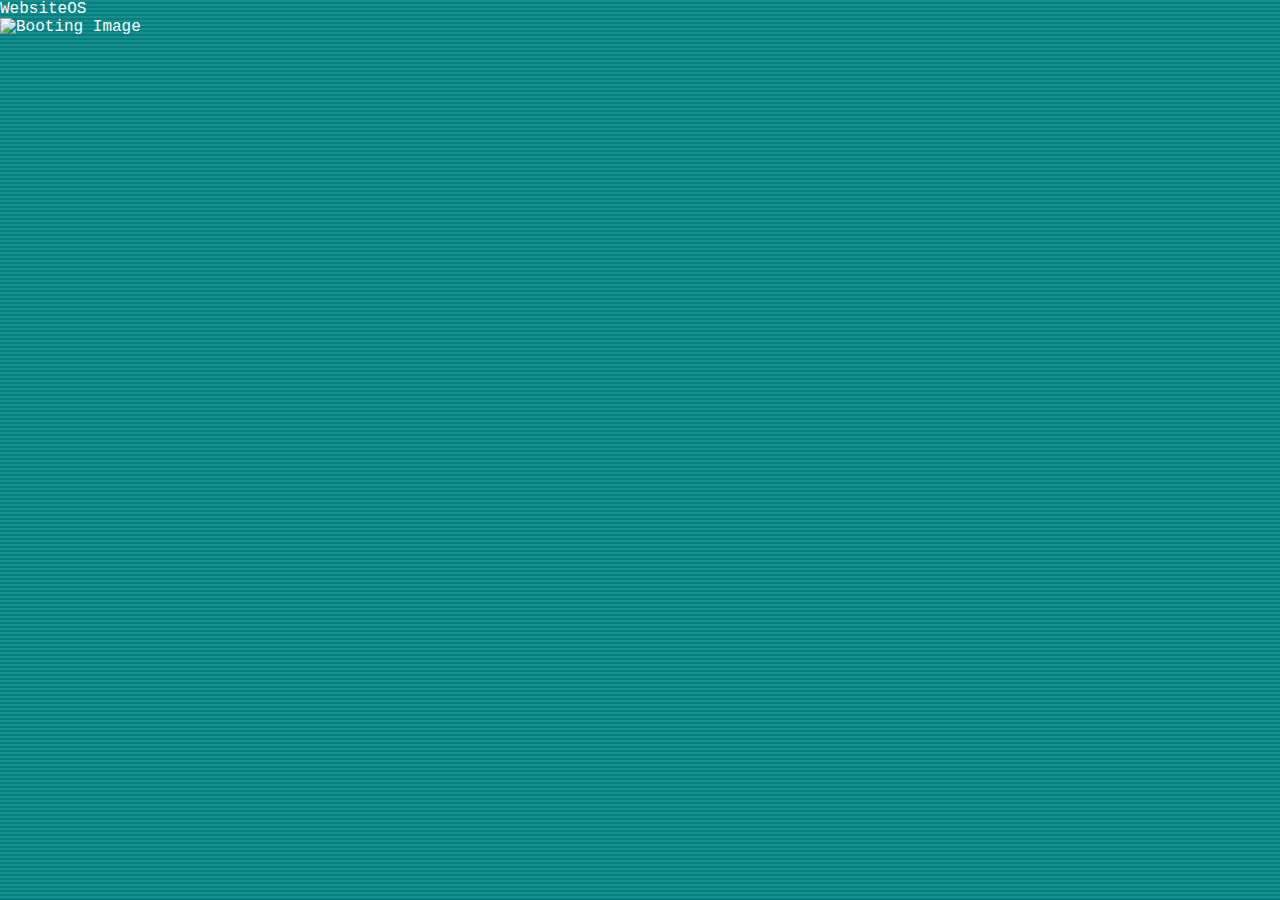
==== index.html @ 980d2c0c "yipyipo" ====
<!DOCTYPE html>
<html lang="en">
<head>
    <meta charset="UTF-8">
    <meta name="viewport" content="width=device-width, initial-scale=1">
    <title>WebsiteOS</title>
    <link rel="stylesheet" href="https://cdn.jsdelivr.net/npm/@picocss/pico@1/css/pico.min.css">
    <style>
        /* General styles */
        * {
            margin: 0;
            padding: 0;
            box-sizing: border-box;
        }

        body {
            font-family: 'Courier New', Courier, monospace;
            background: #008080; /* Windows 98 default blue background */
            color: white;
            overflow: hidden;
        }

        /* Desktop styles */
        #homescreen {
            display: none;
            position: relative;
            width: 100vw;
            height: 100vh;
            background-color: #008080;
        }

        #desktopIcons {
            position: absolute;
            top: 20px;
            left: 20px;
        }

        .desktopIcon {
            display: flex;
            flex-direction: column;
            align-items: center;
            text-align: center;
            margin-bottom: 15px;
            color: white;
            cursor: pointer;
        }

        .desktopIcon img {
            width: 48px;
            height: 48px;
            margin-bottom: 5px;
        }

        #taskbar {
            position: absolute;
            bottom: 0;
            width: 100%;
            height: 40px;
            background: #c0c0c0;
            display: flex;
            align-items: center;
            justify-content: space-between;
            border-top: 2px solid #808080;
        }

        #startMenuButton {
            background: #c0c0c0;
            border: 1px solid #808080;
            border-radius: 3px;
            padding: 5px 10px;
            display: flex;
            align-items: center;
            cursor: pointer;
            margin-left: 5px;
        }

        #startMenuButton img {
            margin-right: 5px;
        }

        #taskbarClock {
            margin-right: 15px;
            font-size: 14px;
        }

        /* File Explorer Window */
        .fileExplorer {
            display: none;
            position: absolute;
            width: 400px;
            height: 300px;
            top: 20%;
            left: 30%;
            background: white;
            color: black;
            border: 2px solid #808080;
            box-shadow: 5px 5px #404040;
            z-index: 10;
        }

        .fileExplorerHeader {
            background: #c0c0c0;
            padding: 5px;
            font-weight: bold;
            display: flex;
            justify-content: space-between;
            align-items: center;
        }

        .closeButton {
            cursor: pointer;
            padding: 0 5px;
            background: red;
            color: white;
            font-weight: bold;
            border: none;
        }

        .fileExplorerContent {
            padding: 10px;
            font-size: 14px;
        }

        .crt {
            position: absolute;
            top: 0;
            left: 0;
            width: 100%;
            height: 100%;
            background: repeating-linear-gradient(
                to bottom,
                rgba(255, 255, 255, 0.1) 0%,
                rgba(255, 255, 255, 0.1) 2px,
                transparent 2px,
                transparent 4px
            );
            pointer-events: none;
            z-index: 9999;
            animation: crt-lines 0.3s infinite linear;
        }

        @keyframes crt-lines {
            0% { background-position-y: 0; }
            100% { background-position-y: 10px; }
        }
    </style>
</head>
<body>
    <!-- Terminal boot screen -->
    <div id="terminal">
        <div id="websiteOSLogo">WebsiteOS</div>
    </div>

    <!-- Boot screen -->
    <div id="bootScreen">
        <img src="win98.jpg" alt="Booting Image">
        <div id="imageLoader"></div>
        <div class="crt"></div>
    </div>

    <!-- Desktop screen -->
    <div id="homescreen">
        <div class="crt"></div>
        <div id="desktopIcons">
            <div class="desktopIcon" onclick="openFolder('myLifeFolder')">
                <img src="https://via.placeholder.com/48x48" alt="My Life">
                <span>My Life</span>
            </div>
            <div class="desktopIcon" onclick="openFolder('githubProjectsFolder')">
                <img src="https://via.placeholder.com/48x48" alt="GitHub Projects">
                <span>GitHub Projects</span>
            </div>
            <div class="desktopIcon" onclick="openFolder('youtubeChannelFolder')">
                <img src="https://via.placeholder.com/48x48" alt="YouTube Channel">
                <span>YouTube Channel</span>
            </div>
        </div>
        <div id="taskbar">
            <div id="startMenuButton">
                <img src="https://via.placeholder.com/16x16" alt="Start">
                <span>Start</span>
            </div>
            <div id="taskbarClock">12:37 PM</div>
        </div>
    </div>

    <!-- File Explorer Windows -->
    <div id="myLifeFolder" class="fileExplorer">
        <div class="fileExplorerHeader">
            My Life
            <button class="closeButton" onclick="closeFolder('myLifeFolder')">X</button>
        </div>
        <div class="fileExplorerContent">
            <p>This folder contains details about my life, including hobbies, interests, and more.</p>
        </div>
    </div>

    <div id="githubProjectsFolder" class="fileExplorer">
        <div class="fileExplorerHeader">
            GitHub Projects
            <button class="closeButton" onclick="closeFolder('githubProjectsFolder')">X</button>
        </div>
        <div class="fileExplorerContent">
            <p>This folder contains links to my GitHub repositories.</p>
        </div>
    </div>

    <div id="youtubeChannelFolder" class="fileExplorer">
        <div class="fileExplorerHeader">
            YouTube Channel
            <button class="closeButton" onclick="closeFolder('youtubeChannelFolder')">X</button>
        </div>
        <div class="fileExplorerContent">
            <p>This folder contains links to my YouTube channel and videos.</p>
        </div>
    </div>

    <script>
        const terminal = document.getElementById('terminal');
        const bootScreen = document.getElementById('bootScreen');
        const homescreen = document.getElementById('homescreen');

        async function bootSequence() {
            terminal.style.display = 'block';
            setTimeout(() => {
                terminal.style.display = 'none';
                bootScreen.style.display = 'block';
                setTimeout(() => {
                    bootScreen.style.display = 'none';
                    homescreen.style.display = 'block';
                }, 3000);
            }, 3000);
        }

        function openFolder(folderId) {
            document.getElementById(folderId).style.display = 'block';
        }

        function closeFolder(folderId) {
            document.getElementById(folderId).style.display = 'none';
        }

        bootSequence();
    </script>
</body>
</html>
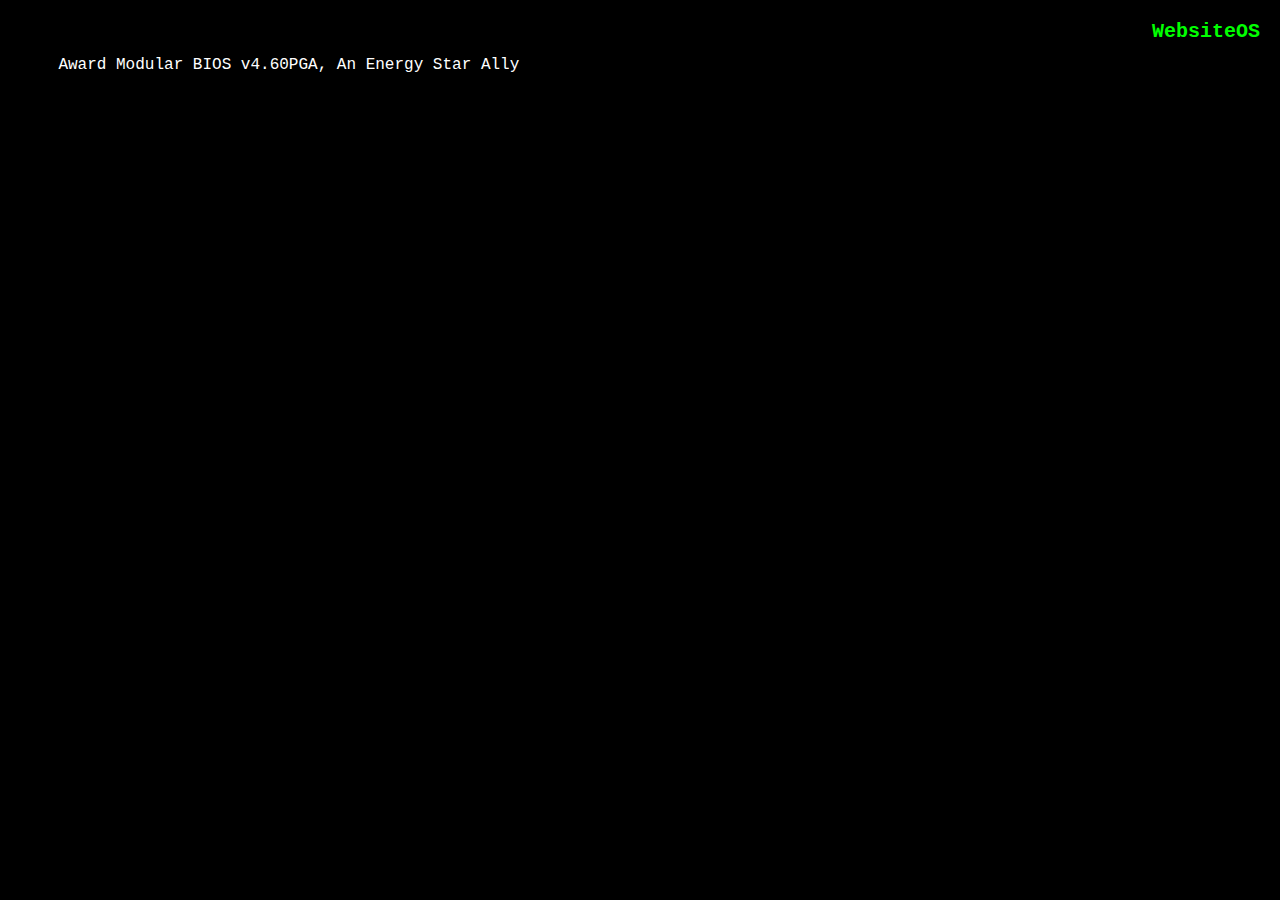
==== commit 3740ea56: "fiuqfgehiuqaghiuqigfe" ====
--- a/index.html
+++ b/index.html
@@ -14,10 +14,59 @@
         }
 
         body {
+            margin: 0;
+            padding: 0;
             font-family: 'Courier New', Courier, monospace;
-            background: #008080; /* Windows 98 default blue background */
+            background: black;
             color: white;
             overflow: hidden;
+        }
+
+        /* Terminal boot screen styles */
+        #terminal {
+            height: 100vh;
+            padding: 20px;
+            white-space: pre-wrap;
+        }
+
+        #bootScreen {
+            display: none;
+            position: relative;
+            width: 100vw;
+            height: 100vh;
+            background: black;
+        }
+
+        #bootScreen img {
+            position: absolute;
+            width: 100%;
+            height: 100%;
+            object-fit: cover;
+        }
+
+        #imageLoader {
+            position: absolute;
+            top: 0;
+            left: 0;
+            width: 100%;
+            height: 100%;
+            background: black;
+            animation: imageReveal 3s linear forwards;
+        }
+
+        @keyframes imageReveal {
+            to {
+                top: 100%;
+            }
+        }
+
+        #websiteOSLogo {
+            position: absolute;
+            top: 20px;
+            right: 20px;
+            color: lime;
+            font-size: 20px;
+            font-weight: bold;
         }
 
         /* Desktop styles */
@@ -26,7 +75,8 @@
             position: relative;
             width: 100vw;
             height: 100vh;
-            background-color: #008080;
+            background: url('https://upload.wikimedia.org/wikipedia/commons/5/5b/Windows_98_default_wallpaper.png') no-repeat center center/cover;
+            cursor: default;
         }
 
         #desktopIcons {
@@ -80,44 +130,6 @@
 
         #taskbarClock {
             margin-right: 15px;
-            font-size: 14px;
-        }
-
-        /* File Explorer Window */
-        .fileExplorer {
-            display: none;
-            position: absolute;
-            width: 400px;
-            height: 300px;
-            top: 20%;
-            left: 30%;
-            background: white;
-            color: black;
-            border: 2px solid #808080;
-            box-shadow: 5px 5px #404040;
-            z-index: 10;
-        }
-
-        .fileExplorerHeader {
-            background: #c0c0c0;
-            padding: 5px;
-            font-weight: bold;
-            display: flex;
-            justify-content: space-between;
-            align-items: center;
-        }
-
-        .closeButton {
-            cursor: pointer;
-            padding: 0 5px;
-            background: red;
-            color: white;
-            font-weight: bold;
-            border: none;
-        }
-
-        .fileExplorerContent {
-            padding: 10px;
             font-size: 14px;
         }
 
@@ -143,6 +155,57 @@
             0% { background-position-y: 0; }
             100% { background-position-y: 10px; }
         }
+
+        #loadingText {
+            display: none;
+            position: absolute;
+            top: 10px;
+            left: 20px;
+            font-size: 18px;
+            font-weight: bold;
+            background: black;
+            color: white;
+        }
+
+        #fileExplorer {
+            display: none;
+            position: fixed;
+            top: 50px;
+            left: 50px;
+            width: 60vw;
+            height: 60vh;
+            background: white;
+            color: black;
+            border: 2px solid black;
+            box-shadow: 5px 5px 10px rgba(0, 0, 0, 0.5);
+            z-index: 1000;
+            padding: 10px;
+        }
+
+        #fileExplorer h1 {
+            font-size: 20px;
+            margin-bottom: 10px;
+        }
+
+        #fileExplorer ul {
+            list-style: none;
+            padding: 0;
+        }
+
+        #fileExplorer li {
+            margin-bottom: 5px;
+        }
+
+        #closeExplorer {
+            position: absolute;
+            top: 5px;
+            right: 5px;
+            background: red;
+            color: white;
+            border: none;
+            cursor: pointer;
+            font-size: 14px;
+        }
     </style>
 </head>
 <body>
@@ -162,17 +225,17 @@
     <div id="homescreen">
         <div class="crt"></div>
         <div id="desktopIcons">
-            <div class="desktopIcon" onclick="openFolder('myLifeFolder')">
-                <img src="https://via.placeholder.com/48x48" alt="My Life">
-                <span>My Life</span>
+            <div class="desktopIcon" id="myComputer">
+                <img src="https://via.placeholder.com/48x48" alt="My Computer">
+                <span>My Computer</span>
             </div>
-            <div class="desktopIcon" onclick="openFolder('githubProjectsFolder')">
-                <img src="https://via.placeholder.com/48x48" alt="GitHub Projects">
-                <span>GitHub Projects</span>
+            <div class="desktopIcon">
+                <img src="https://via.placeholder.com/48x48" alt="Recycle Bin">
+                <span>Recycle Bin</span>
             </div>
-            <div class="desktopIcon" onclick="openFolder('youtubeChannelFolder')">
-                <img src="https://via.placeholder.com/48x48" alt="YouTube Channel">
-                <span>YouTube Channel</span>
+            <div class="desktopIcon">
+                <img src="https://via.placeholder.com/48x48" alt="Internet Explorer">
+                <span>Internet Explorer</span>
             </div>
         </div>
         <div id="taskbar">
@@ -184,61 +247,133 @@
         </div>
     </div>
 
-    <!-- File Explorer Windows -->
-    <div id="myLifeFolder" class="fileExplorer">
-        <div class="fileExplorerHeader">
-            My Life
-            <button class="closeButton" onclick="closeFolder('myLifeFolder')">X</button>
-        </div>
-        <div class="fileExplorerContent">
-            <p>This folder contains details about my life, including hobbies, interests, and more.</p>
-        </div>
+    <!-- File Explorer -->
+    <div id="fileExplorer">
+        <button id="closeExplorer">X</button>
+        <h1>My Accomplishments</h1>
+        <ul>
+            <li>Built a responsive portfolio website.</li>
+            <li>Learned JavaScript frameworks like React and Vue.</li>
+            <li>Designed a user-friendly e-commerce interface.</li>
+            <li>Contributed to open-source projects.</li>
+        </ul>
     </div>
 
-    <div id="githubProjectsFolder" class="fileExplorer">
-        <div class="fileExplorerHeader">
-            GitHub Projects
-            <button class="closeButton" onclick="closeFolder('githubProjectsFolder')">X</button>
-        </div>
-        <div class="fileExplorerContent">
-            <p>This folder contains links to my GitHub repositories.</p>
-        </div>
-    </div>
-
-    <div id="youtubeChannelFolder" class="fileExplorer">
-        <div class="fileExplorerHeader">
-            YouTube Channel
-            <button class="closeButton" onclick="closeFolder('youtubeChannelFolder')">X</button>
-        </div>
-        <div class="fileExplorerContent">
-            <p>This folder contains links to my YouTube channel and videos.</p>
-        </div>
-    </div>
+    <!-- Loading text -->
+    <div id="loadingText" class="crt">Starting WebsiteOS...</div>
+
+    <!-- Audio -->
+    <audio id="buttonSound" src="https://freesound.org/data/previews/320/320655_4939433-lq.mp3"></audio>
+    <audio id="startupSound" src="https://freesound.org/data/previews/218/218365_4082826-lq.mp3"></audio>
 
     <script>
         const terminal = document.getElementById('terminal');
         const bootScreen = document.getElementById('bootScreen');
         const homescreen = document.getElementById('homescreen');
+        const loadingText = document.getElementById('loadingText');
+        const buttonSound = document.getElementById('buttonSound');
+        const startupSound = document.getElementById('startupSound');
+        const myComputer = document.getElementById('myComputer');
+        const fileExplorer = document.getElementById('fileExplorer');
+        const closeExplorer = document.getElementById('closeExplorer');
+
+        const bootMessages = [
+            'Award Modular BIOS v4.60PGA, An Energy Star Ally\n',
+            'Copyright (C) 1984-98, Award Software, Inc.\n',
+            'Version JE4333\n',
+            '\n'
+        ];
+
+        const detectMessages = [
+            'Detecting IDE Primary Master... ',
+            'Detecting IDE Primary Slave... ',
+            'Detecting IDE Secondary Master... ',
+            'Detecting IDE Secondary Slave... ',
+        ];
+
+        const ramTotal = 262144;
+
+        function typeMessage(message, delay = 500) {
+            return new Promise(resolve => {
+                terminal.innerHTML += message;
+                setTimeout(resolve, delay);
+            });
+        }
+
+        async function loadRAM() {
+            let ramValue = 0;
+            while (ramValue <= ramTotal) {
+                terminal.innerHTML = terminal.innerHTML.replace(/Memory Test: .*/, `Memory Test: ${ramValue}K`);
+                ramValue += 4096;
+                await new Promise(resolve => setTimeout(resolve, 10));
+            }
+            terminal.innerHTML += ' OK\n';
+        }
+
+        async function detectHardDrives() {
+            for (let i = 0; i < detectMessages.length; i++) {
+                await typeMessage(detectMessages[i], 1000);
+                if (i === 0) {
+                    await typeMessage('Detected\n', 500);
+                } else {
+                    await typeMessage('None\n', 500);
+                }
+            }
+        }
 
         async function bootSequence() {
-            terminal.style.display = 'block';
+            buttonSound.play();
+            await new Promise(resolve => setTimeout(resolve, 500));
+            startupSound.play();
+
+            for (const message of bootMessages) {
+                await typeMessage(message);
+            }
+
+            await typeMessage('PENTIUM ODP-MMX CPU at 200MHz\n', 500);
+            terminal.innerHTML += 'Memory Test: ';
+            await loadRAM();
+
+            await typeMessage('\nAward Plug and Play BIOS Extension v1.0A\n', 500);
+            await typeMessage('Copyright (C) 1998, Award Software, Inc.\n', 500);
+
+            await detectHardDrives();
+
             setTimeout(() => {
                 terminal.style.display = 'none';
                 bootScreen.style.display = 'block';
-                setTimeout(() => {
-                    bootScreen.style.display = 'none';
-                    homescreen.style.display = 'block';
-                }, 3000);
-            }, 3000);
-        }
-
-        function openFolder(folderId) {
-            document.getElementById(folderId).style.display = 'block';
-        }
-
-        function closeFolder(folderId) {
-            document.getElementById(folderId).style.display = 'none';
-        }
+                bootScreen.addEventListener('animationend', () => {
+                    setTimeout(() => {
+                        bootScreen.style.display = 'none';
+                        showLoadingText();
+                    }, 3000);
+                });
+            }, 2000);
+        }
+
+        function showLoadingText() {
+            loadingText.style.display = 'block';
+            let dots = 0;
+
+            const interval = setInterval(() => {
+                dots = (dots + 1) % 4;
+                loadingText.textContent = 'Starting WebsiteOS' + '.'.repeat(dots);
+            }, 500);
+
+            setTimeout(() => {
+                clearInterval(interval);
+                loadingText.style.display = 'none';
+                homescreen.style.display = 'block';
+            }, 3500);
+        }
+
+        myComputer.addEventListener('click', () => {
+            fileExplorer.style.display = 'block';
+        });
+
+        closeExplorer.addEventListener('click', () => {
+            fileExplorer.style.display = 'none';
+        });
 
         bootSequence();
     </script>
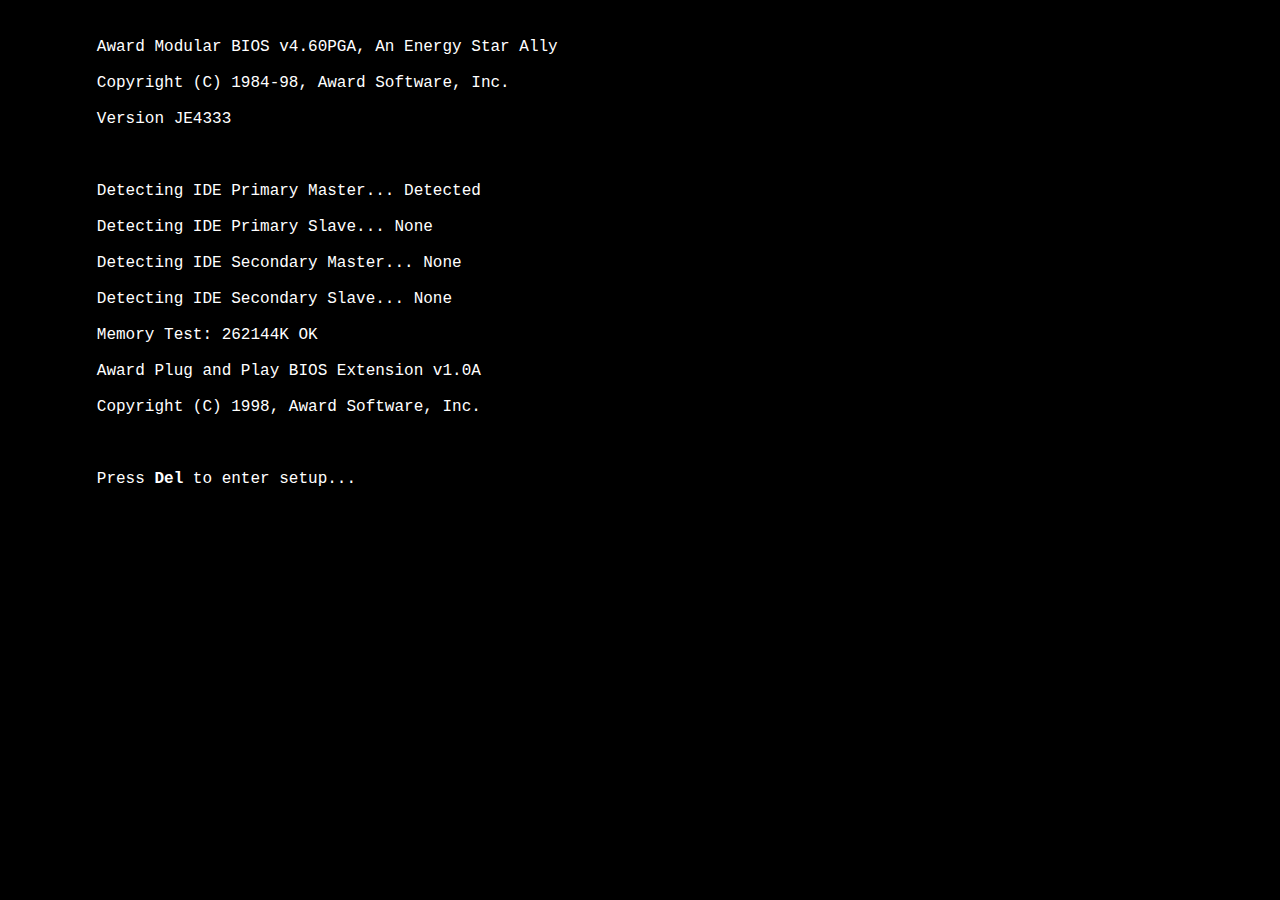
==== commit 1b3099d6: "aelgf" ====
--- a/index.html
+++ b/index.html
@@ -15,7 +15,6 @@
 
         body {
             margin: 0;
-            padding: 0;
             font-family: 'Courier New', Courier, monospace;
             background: black;
             color: white;
@@ -58,15 +57,6 @@
             to {
                 top: 100%;
             }
-        }
-
-        #websiteOSLogo {
-            position: absolute;
-            top: 20px;
-            right: 20px;
-            color: lime;
-            font-size: 20px;
-            font-weight: bold;
         }
 
         /* Desktop styles */
@@ -79,26 +69,24 @@
             cursor: default;
         }
 
-        #desktopIcons {
-            position: absolute;
-            top: 20px;
-            left: 20px;
-        }
-
-        .desktopIcon {
-            display: flex;
-            flex-direction: column;
-            align-items: center;
-            text-align: center;
-            margin-bottom: 15px;
-            color: white;
-            cursor: pointer;
-        }
-
-        .desktopIcon img {
-            width: 48px;
-            height: 48px;
-            margin-bottom: 5px;
+        .window {
+            position: absolute;
+            width: 300px;
+            height: 200px;
+            background: white;
+            color: black;
+            border: 2px solid black;
+            box-shadow: 5px 5px 10px rgba(0, 0, 0, 0.5);
+            z-index: 1000;
+            padding: 10px;
+            overflow: auto;
+        }
+
+        .window h1 {
+            font-size: 18px;
+            margin: 0;
+            background: #c0c0c0;
+            padding: 5px;
         }
 
         #taskbar {
@@ -124,256 +112,121 @@
             margin-left: 5px;
         }
 
-        #startMenuButton img {
-            margin-right: 5px;
-        }
-
         #taskbarClock {
             margin-right: 15px;
             font-size: 14px;
         }
 
-        .crt {
-            position: absolute;
-            top: 0;
-            left: 0;
-            width: 100%;
-            height: 100%;
-            background: repeating-linear-gradient(
-                to bottom,
-                rgba(255, 255, 255, 0.1) 0%,
-                rgba(255, 255, 255, 0.1) 2px,
-                transparent 2px,
-                transparent 4px
-            );
-            pointer-events: none;
-            z-index: 9999;
-            animation: crt-lines 0.3s infinite linear;
-        }
-
-        @keyframes crt-lines {
-            0% { background-position-y: 0; }
-            100% { background-position-y: 10px; }
-        }
-
-        #loadingText {
-            display: none;
-            position: absolute;
-            top: 10px;
-            left: 20px;
-            font-size: 18px;
-            font-weight: bold;
-            background: black;
-            color: white;
-        }
-
-        #fileExplorer {
-            display: none;
-            position: fixed;
-            top: 50px;
-            left: 50px;
-            width: 60vw;
-            height: 60vh;
-            background: white;
-            color: black;
-            border: 2px solid black;
-            box-shadow: 5px 5px 10px rgba(0, 0, 0, 0.5);
-            z-index: 1000;
-            padding: 10px;
-        }
-
-        #fileExplorer h1 {
-            font-size: 20px;
-            margin-bottom: 10px;
-        }
-
-        #fileExplorer ul {
-            list-style: none;
-            padding: 0;
-        }
-
-        #fileExplorer li {
-            margin-bottom: 5px;
-        }
-
-        #closeExplorer {
-            position: absolute;
-            top: 5px;
-            right: 5px;
-            background: red;
-            color: white;
+        #nextPresentationButton {
+            margin-left: auto;
+            margin-right: 15px;
+            padding: 5px 10px;
+            background: #808080;
             border: none;
             cursor: pointer;
-            font-size: 14px;
         }
     </style>
 </head>
 <body>
     <!-- Terminal boot screen -->
     <div id="terminal">
-        <div id="websiteOSLogo">WebsiteOS</div>
+        Award Modular BIOS v4.60PGA, An Energy Star Ally<br>
+        Copyright (C) 1984-98, Award Software, Inc.<br>
+        Version JE4333<br>
+        <br>
+        Detecting IDE Primary Master... Detected<br>
+        Detecting IDE Primary Slave... None<br>
+        Detecting IDE Secondary Master... None<br>
+        Detecting IDE Secondary Slave... None<br>
+        Memory Test: 262144K OK<br>
+        Award Plug and Play BIOS Extension v1.0A<br>
+        Copyright (C) 1998, Award Software, Inc.<br>
+        <br>
+        Press <strong>Del</strong> to enter setup...<br>
     </div>
 
     <!-- Boot screen -->
     <div id="bootScreen">
         <img src="win98.jpg" alt="Booting Image">
         <div id="imageLoader"></div>
-        <div class="crt"></div>
     </div>
 
     <!-- Desktop screen -->
     <div id="homescreen">
-        <div class="crt"></div>
-        <div id="desktopIcons">
-            <div class="desktopIcon" id="myComputer">
-                <img src="https://via.placeholder.com/48x48" alt="My Computer">
-                <span>My Computer</span>
-            </div>
-            <div class="desktopIcon">
-                <img src="https://via.placeholder.com/48x48" alt="Recycle Bin">
-                <span>Recycle Bin</span>
-            </div>
-            <div class="desktopIcon">
-                <img src="https://via.placeholder.com/48x48" alt="Internet Explorer">
-                <span>Internet Explorer</span>
-            </div>
-        </div>
+        <div class="window" style="top: 50px; left: 50px;">
+            <h1>Window 1</h1>
+            <div>
+                <p>This is an open window.</p>
+            </div>
+        </div>
+        <div class="window" style="top: 100px; left: 400px;">
+            <h1>Window 2</h1>
+            <div>
+                <p>Another open window!</p>
+            </div>
+        </div>
+        <div class="window" style="top: 200px; left: 200px;">
+            <h1>Window 3</h1>
+            <div>
+                <p>Yet another open window!</p>
+            </div>
+        </div>
+
+        <!-- Taskbar -->
         <div id="taskbar">
             <div id="startMenuButton">
                 <img src="https://via.placeholder.com/16x16" alt="Start">
                 <span>Start</span>
             </div>
+            <button id="nextPresentationButton">Next</button>
             <div id="taskbarClock">12:37 PM</div>
         </div>
     </div>
 
-    <!-- File Explorer -->
-    <div id="fileExplorer">
-        <button id="closeExplorer">X</button>
-        <h1>My Accomplishments</h1>
-        <ul>
-            <li>Built a responsive portfolio website.</li>
-            <li>Learned JavaScript frameworks like React and Vue.</li>
-            <li>Designed a user-friendly e-commerce interface.</li>
-            <li>Contributed to open-source projects.</li>
-        </ul>
-    </div>
-
-    <!-- Loading text -->
-    <div id="loadingText" class="crt">Starting WebsiteOS...</div>
-
     <!-- Audio -->
-    <audio id="buttonSound" src="https://freesound.org/data/previews/320/320655_4939433-lq.mp3"></audio>
     <audio id="startupSound" src="https://freesound.org/data/previews/218/218365_4082826-lq.mp3"></audio>
 
     <script>
-        const terminal = document.getElementById('terminal');
-        const bootScreen = document.getElementById('bootScreen');
-        const homescreen = document.getElementById('homescreen');
-        const loadingText = document.getElementById('loadingText');
-        const buttonSound = document.getElementById('buttonSound');
-        const startupSound = document.getElementById('startupSound');
-        const myComputer = document.getElementById('myComputer');
-        const fileExplorer = document.getElementById('fileExplorer');
-        const closeExplorer = document.getElementById('closeExplorer');
-
-        const bootMessages = [
-            'Award Modular BIOS v4.60PGA, An Energy Star Ally\n',
-            'Copyright (C) 1984-98, Award Software, Inc.\n',
-            'Version JE4333\n',
-            '\n'
+        const terminal = document.getElementById("terminal");
+        const bootScreen = document.getElementById("bootScreen");
+        const homescreen = document.getElementById("homescreen");
+        const nextButton = document.getElementById("nextPresentationButton");
+
+        const presentationStages = [
+            { title: "Who I Am", content: "Hello! My name is John Doe. I'm a passionate developer and designer." },
+            { title: "Activities I Do", content: "I enjoy coding, designing, and collaborating on exciting projects." },
+            { title: "What I'm Good At", content: "I'm skilled in front-end development, UX/UI design, and problem-solving." }
         ];
 
-        const detectMessages = [
-            'Detecting IDE Primary Master... ',
-            'Detecting IDE Primary Slave... ',
-            'Detecting IDE Secondary Master... ',
-            'Detecting IDE Secondary Slave... ',
-        ];
-
-        const ramTotal = 262144;
-
-        function typeMessage(message, delay = 500) {
-            return new Promise(resolve => {
-                terminal.innerHTML += message;
-                setTimeout(resolve, delay);
-            });
-        }
-
-        async function loadRAM() {
-            let ramValue = 0;
-            while (ramValue <= ramTotal) {
-                terminal.innerHTML = terminal.innerHTML.replace(/Memory Test: .*/, `Memory Test: ${ramValue}K`);
-                ramValue += 4096;
-                await new Promise(resolve => setTimeout(resolve, 10));
-            }
-            terminal.innerHTML += ' OK\n';
-        }
-
-        async function detectHardDrives() {
-            for (let i = 0; i < detectMessages.length; i++) {
-                await typeMessage(detectMessages[i], 1000);
-                if (i === 0) {
-                    await typeMessage('Detected\n', 500);
-                } else {
-                    await typeMessage('None\n', 500);
-                }
-            }
-        }
-
-        async function bootSequence() {
-            buttonSound.play();
-            await new Promise(resolve => setTimeout(resolve, 500));
-            startupSound.play();
-
-            for (const message of bootMessages) {
-                await typeMessage(message);
-            }
-
-            await typeMessage('PENTIUM ODP-MMX CPU at 200MHz\n', 500);
-            terminal.innerHTML += 'Memory Test: ';
-            await loadRAM();
-
-            await typeMessage('\nAward Plug and Play BIOS Extension v1.0A\n', 500);
-            await typeMessage('Copyright (C) 1998, Award Software, Inc.\n', 500);
-
-            await detectHardDrives();
-
+        let currentStage = 0;
+
+        function showPresentationStage() {
+            homescreen.innerHTML = `
+                <div class="window" style="top: 100px; left: 200px;">
+                    <h1>${presentationStages[currentStage].title}</h1>
+                    <div>
+                        <p>${presentationStages[currentStage].content}</p>
+                    </div>
+                </div>
+            `;
+            currentStage = (currentStage + 1) % presentationStages.length;
+        }
+
+        // Boot sequence
+        function bootSequence() {
             setTimeout(() => {
-                terminal.style.display = 'none';
-                bootScreen.style.display = 'block';
-                bootScreen.addEventListener('animationend', () => {
-                    setTimeout(() => {
-                        bootScreen.style.display = 'none';
-                        showLoadingText();
-                    }, 3000);
-                });
-            }, 2000);
-        }
-
-        function showLoadingText() {
-            loadingText.style.display = 'block';
-            let dots = 0;
-
-            const interval = setInterval(() => {
-                dots = (dots + 1) % 4;
-                loadingText.textContent = 'Starting WebsiteOS' + '.'.repeat(dots);
-            }, 500);
-
-            setTimeout(() => {
-                clearInterval(interval);
-                loadingText.style.display = 'none';
-                homescreen.style.display = 'block';
-            }, 3500);
-        }
-
-        myComputer.addEventListener('click', () => {
-            fileExplorer.style.display = 'block';
-        });
-
-        closeExplorer.addEventListener('click', () => {
-            fileExplorer.style.display = 'none';
-        });
+                terminal.style.display = "none";
+                bootScreen.style.display = "block";
+                setTimeout(() => {
+                    bootScreen.style.display = "none";
+                    homescreen.style.display = "block";
+                    document.getElementById("startupSound").play();
+                    showPresentationStage(); // Start the first presentation
+                }, 3000);
+            }, 5000);
+        }
+
+        nextButton.addEventListener("click", showPresentationStage);
 
         bootSequence();
     </script>
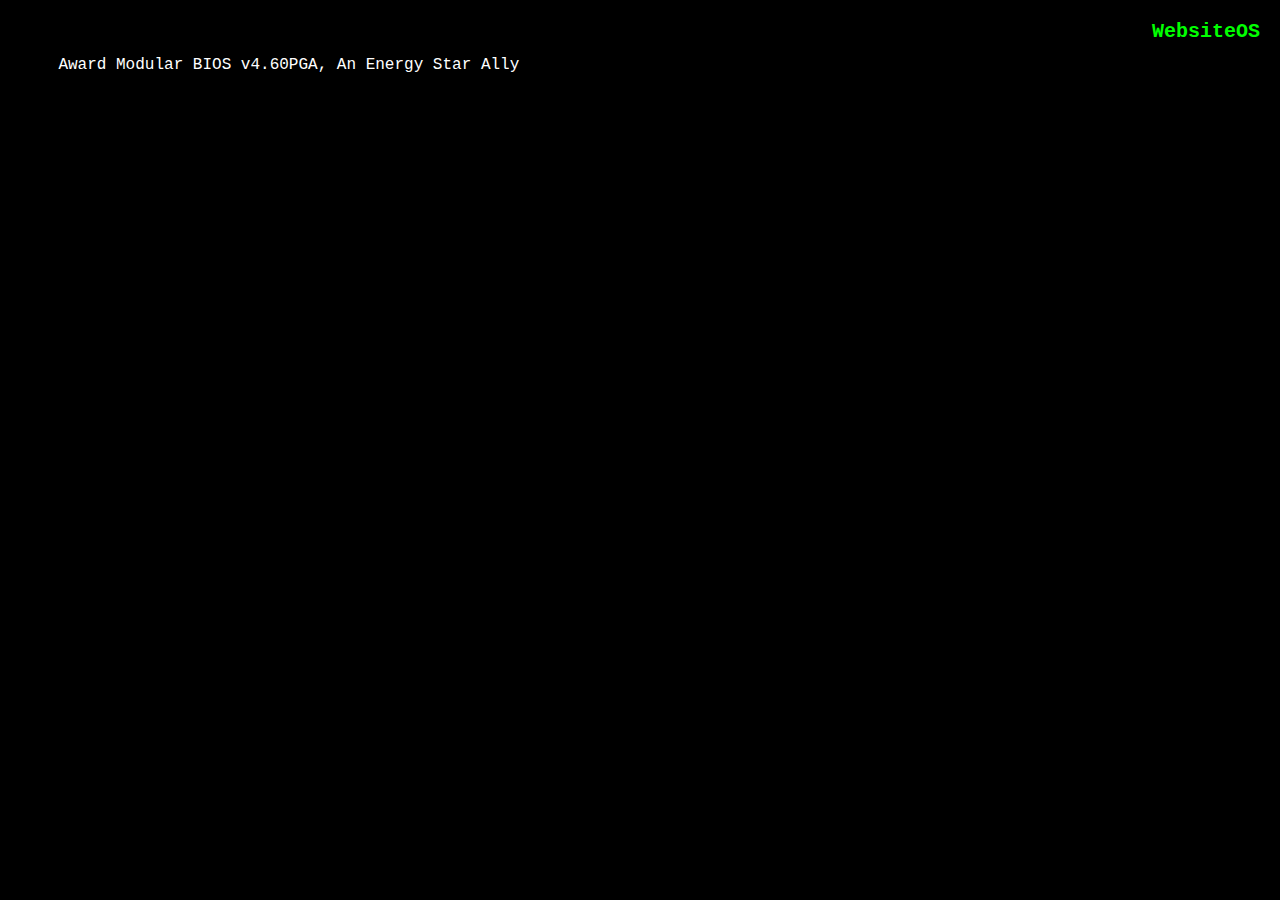
==== commit e68955fe: "revert" ====
--- a/index.html
+++ b/index.html
@@ -15,6 +15,7 @@
 
         body {
             margin: 0;
+            padding: 0;
             font-family: 'Courier New', Courier, monospace;
             background: black;
             color: white;
@@ -57,6 +58,15 @@
             to {
                 top: 100%;
             }
+        }
+
+        #websiteOSLogo {
+            position: absolute;
+            top: 20px;
+            right: 20px;
+            color: lime;
+            font-size: 20px;
+            font-weight: bold;
         }
 
         /* Desktop styles */
@@ -69,24 +79,26 @@
             cursor: default;
         }
 
-        .window {
-            position: absolute;
-            width: 300px;
-            height: 200px;
-            background: white;
-            color: black;
-            border: 2px solid black;
-            box-shadow: 5px 5px 10px rgba(0, 0, 0, 0.5);
-            z-index: 1000;
-            padding: 10px;
-            overflow: auto;
-        }
-
-        .window h1 {
-            font-size: 18px;
-            margin: 0;
-            background: #c0c0c0;
-            padding: 5px;
+        #desktopIcons {
+            position: absolute;
+            top: 20px;
+            left: 20px;
+        }
+
+        .desktopIcon {
+            display: flex;
+            flex-direction: column;
+            align-items: center;
+            text-align: center;
+            margin-bottom: 15px;
+            color: white;
+            cursor: pointer;
+        }
+
+        .desktopIcon img {
+            width: 48px;
+            height: 48px;
+            margin-bottom: 5px;
         }
 
         #taskbar {
@@ -112,123 +124,258 @@
             margin-left: 5px;
         }
 
+        #startMenuButton img {
+            margin-right: 5px;
+        }
+
         #taskbarClock {
             margin-right: 15px;
             font-size: 14px;
         }
 
-        #nextPresentationButton {
-            margin-left: auto;
-            margin-right: 15px;
-            padding: 5px 10px;
-            background: #808080;
+        .crt {
+            position: absolute;
+            top: 0;
+            left: 0;
+            width: 100%;
+            height: 100%;
+            background: repeating-linear-gradient(
+                to bottom,
+                rgba(255, 255, 255, 0.1) 0%,
+                rgba(255, 255, 255, 0.1) 2px,
+                transparent 2px,
+                transparent 4px
+            );
+            pointer-events: none;
+            z-index: 9999;
+            animation: crt-lines 0.3s infinite linear;
+        }
+
+        @keyframes crt-lines {
+            0% { background-position-y: 0; }
+            100% { background-position-y: 10px; }
+        }
+
+        #loadingText {
+            display: none;
+            position: absolute;
+            top: 10px;
+            left: 20px;
+            font-size: 18px;
+            font-weight: bold;
+            background: black;
+            color: white;
+        }
+
+        #fileExplorer {
+            display: none;
+            position: fixed;
+            top: 50px;
+            left: 50px;
+            width: 60vw;
+            height: 60vh;
+            background: white;
+            color: black;
+            border: 2px solid black;
+            box-shadow: 5px 5px 10px rgba(0, 0, 0, 0.5);
+            z-index: 1000;
+            padding: 10px;
+        }
+
+        #fileExplorer h1 {
+            font-size: 20px;
+            margin-bottom: 10px;
+        }
+
+        #fileExplorer ul {
+            list-style: none;
+            padding: 0;
+        }
+
+        #fileExplorer li {
+            margin-bottom: 5px;
+        }
+
+        #closeExplorer {
+            position: absolute;
+            top: 5px;
+            right: 5px;
+            background: red;
+            color: white;
             border: none;
             cursor: pointer;
+            font-size: 14px;
         }
     </style>
 </head>
 <body>
     <!-- Terminal boot screen -->
     <div id="terminal">
-        Award Modular BIOS v4.60PGA, An Energy Star Ally<br>
-        Copyright (C) 1984-98, Award Software, Inc.<br>
-        Version JE4333<br>
-        <br>
-        Detecting IDE Primary Master... Detected<br>
-        Detecting IDE Primary Slave... None<br>
-        Detecting IDE Secondary Master... None<br>
-        Detecting IDE Secondary Slave... None<br>
-        Memory Test: 262144K OK<br>
-        Award Plug and Play BIOS Extension v1.0A<br>
-        Copyright (C) 1998, Award Software, Inc.<br>
-        <br>
-        Press <strong>Del</strong> to enter setup...<br>
+        <div id="websiteOSLogo">WebsiteOS</div>
     </div>
 
     <!-- Boot screen -->
     <div id="bootScreen">
         <img src="win98.jpg" alt="Booting Image">
         <div id="imageLoader"></div>
+        <div class="crt"></div>
     </div>
 
     <!-- Desktop screen -->
     <div id="homescreen">
-        <div class="window" style="top: 50px; left: 50px;">
-            <h1>Window 1</h1>
-            <div>
-                <p>This is an open window.</p>
+        <div class="crt"></div>
+        <div id="desktopIcons">
+            <div class="desktopIcon" id="myComputer">
+                <img src="https://via.placeholder.com/48x48" alt="My Computer">
+                <span>My Computer</span>
+            </div>
+            <div class="desktopIcon">
+                <img src="https://via.placeholder.com/48x48" alt="Recycle Bin">
+                <span>Recycle Bin</span>
+            </div>
+            <div class="desktopIcon">
+                <img src="https://via.placeholder.com/48x48" alt="Internet Explorer">
+                <span>Internet Explorer</span>
             </div>
         </div>
-        <div class="window" style="top: 100px; left: 400px;">
-            <h1>Window 2</h1>
-            <div>
-                <p>Another open window!</p>
-            </div>
-        </div>
-        <div class="window" style="top: 200px; left: 200px;">
-            <h1>Window 3</h1>
-            <div>
-                <p>Yet another open window!</p>
-            </div>
-        </div>
-
-        <!-- Taskbar -->
         <div id="taskbar">
             <div id="startMenuButton">
                 <img src="https://via.placeholder.com/16x16" alt="Start">
                 <span>Start</span>
             </div>
-            <button id="nextPresentationButton">Next</button>
             <div id="taskbarClock">12:37 PM</div>
         </div>
     </div>
 
+    <!-- File Explorer -->
+    <div id="fileExplorer">
+        <button id="closeExplorer">X</button>
+        <h1>My Accomplishments</h1>
+        <ul>
+            <li>Built a responsive portfolio website.</li>
+            <li>Learned JavaScript frameworks like React and Vue.</li>
+            <li>Designed a user-friendly e-commerce interface.</li>
+            <li>Contributed to open-source projects.</li>
+        </ul>
+    </div>
+
+    <!-- Loading text -->
+    <div id="loadingText" class="crt">Starting WebsiteOS...</div>
+
     <!-- Audio -->
+    <audio id="buttonSound" src="https://freesound.org/data/previews/320/320655_4939433-lq.mp3"></audio>
     <audio id="startupSound" src="https://freesound.org/data/previews/218/218365_4082826-lq.mp3"></audio>
 
     <script>
-        const terminal = document.getElementById("terminal");
-        const bootScreen = document.getElementById("bootScreen");
-        const homescreen = document.getElementById("homescreen");
-        const nextButton = document.getElementById("nextPresentationButton");
-
-        const presentationStages = [
-            { title: "Who I Am", content: "Hello! My name is John Doe. I'm a passionate developer and designer." },
-            { title: "Activities I Do", content: "I enjoy coding, designing, and collaborating on exciting projects." },
-            { title: "What I'm Good At", content: "I'm skilled in front-end development, UX/UI design, and problem-solving." }
+        const terminal = document.getElementById('terminal');
+        const bootScreen = document.getElementById('bootScreen');
+        const homescreen = document.getElementById('homescreen');
+        const loadingText = document.getElementById('loadingText');
+        const buttonSound = document.getElementById('buttonSound');
+        const startupSound = document.getElementById('startupSound');
+        const myComputer = document.getElementById('myComputer');
+        const fileExplorer = document.getElementById('fileExplorer');
+        const closeExplorer = document.getElementById('closeExplorer');
+
+        const bootMessages = [
+            'Award Modular BIOS v4.60PGA, An Energy Star Ally\n',
+            'Copyright (C) 1984-98, Award Software, Inc.\n',
+            'Version JE4333\n',
+            '\n'
         ];
 
-        let currentStage = 0;
-
-        function showPresentationStage() {
-            homescreen.innerHTML = `
-                <div class="window" style="top: 100px; left: 200px;">
-                    <h1>${presentationStages[currentStage].title}</h1>
-                    <div>
-                        <p>${presentationStages[currentStage].content}</p>
-                    </div>
-                </div>
-            `;
-            currentStage = (currentStage + 1) % presentationStages.length;
-        }
-
-        // Boot sequence
-        function bootSequence() {
+        const detectMessages = [
+            'Detecting IDE Primary Master... ',
+            'Detecting IDE Primary Slave... ',
+            'Detecting IDE Secondary Master... ',
+            'Detecting IDE Secondary Slave... ',
+        ];
+
+        const ramTotal = 262144;
+
+        function typeMessage(message, delay = 500) {
+            return new Promise(resolve => {
+                terminal.innerHTML += message;
+                setTimeout(resolve, delay);
+            });
+        }
+
+        async function loadRAM() {
+            let ramValue = 0;
+            while (ramValue <= ramTotal) {
+                terminal.innerHTML = terminal.innerHTML.replace(/Memory Test: .*/, `Memory Test: ${ramValue}K`);
+                ramValue += 4096;
+                await new Promise(resolve => setTimeout(resolve, 10));
+            }
+            terminal.innerHTML += ' OK\n';
+        }
+
+        async function detectHardDrives() {
+            for (let i = 0; i < detectMessages.length; i++) {
+                await typeMessage(detectMessages[i], 1000);
+                if (i === 0) {
+                    await typeMessage('Detected\n', 500);
+                } else {
+                    await typeMessage('None\n', 500);
+                }
+            }
+        }
+
+        async function bootSequence() {
+            buttonSound.play();
+            await new Promise(resolve => setTimeout(resolve, 500));
+            startupSound.play();
+
+            for (const message of bootMessages) {
+                await typeMessage(message);
+            }
+
+            await typeMessage('PENTIUM ODP-MMX CPU at 200MHz\n', 500);
+            terminal.innerHTML += 'Memory Test: ';
+            await loadRAM();
+
+            await typeMessage('\nAward Plug and Play BIOS Extension v1.0A\n', 500);
+            await typeMessage('Copyright (C) 1998, Award Software, Inc.\n', 500);
+
+            await detectHardDrives();
+
             setTimeout(() => {
-                terminal.style.display = "none";
-                bootScreen.style.display = "block";
-                setTimeout(() => {
-                    bootScreen.style.display = "none";
-                    homescreen.style.display = "block";
-                    document.getElementById("startupSound").play();
-                    showPresentationStage(); // Start the first presentation
-                }, 3000);
-            }, 5000);
-        }
-
-        nextButton.addEventListener("click", showPresentationStage);
+                terminal.style.display = 'none';
+                bootScreen.style.display = 'block';
+                bootScreen.addEventListener('animationend', () => {
+                    setTimeout(() => {
+                        bootScreen.style.display = 'none';
+                        showLoadingText();
+                    }, 3000);
+                });
+            }, 2000);
+        }
+
+        function showLoadingText() {
+            loadingText.style.display = 'block';
+            let dots = 0;
+
+            const interval = setInterval(() => {
+                dots = (dots + 1) % 4;
+                loadingText.textContent = 'Starting WebsiteOS' + '.'.repeat(dots);
+            }, 500);
+
+            setTimeout(() => {
+                clearInterval(interval);
+                loadingText.style.display = 'none';
+                homescreen.style.display = 'block';
+            }, 3500);
+        }
+
+        myComputer.addEventListener('click', () => {
+            fileExplorer.style.display = 'block';
+        });
+
+        closeExplorer.addEventListener('click', () => {
+            fileExplorer.style.display = 'none';
+        });
 
         bootSequence();
     </script>
 </body>
-</html>
+</html>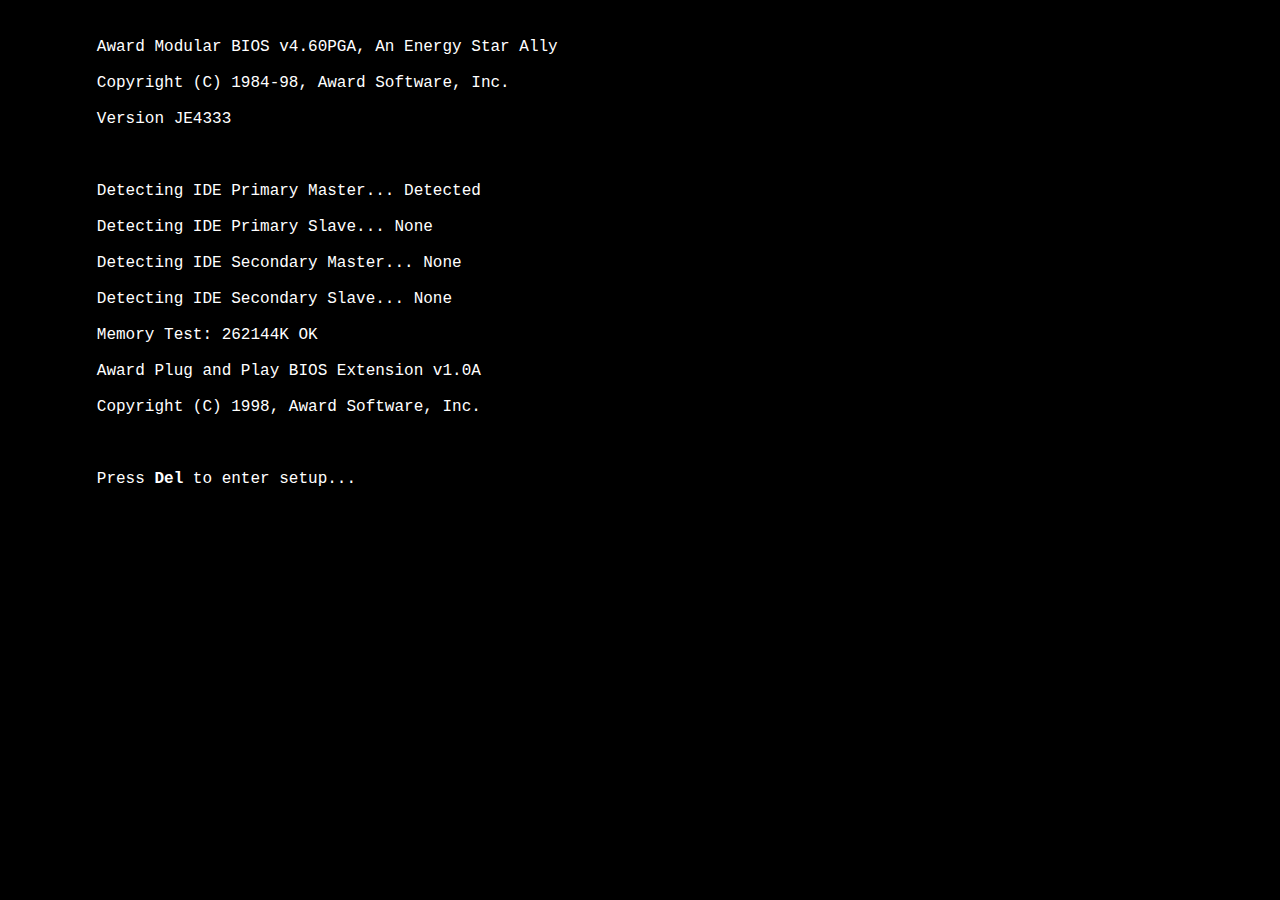
==== commit f50c85cd: "BRUh" ====
--- a/index.html
+++ b/index.html
@@ -60,15 +60,6 @@
             }
         }
 
-        #websiteOSLogo {
-            position: absolute;
-            top: 20px;
-            right: 20px;
-            color: lime;
-            font-size: 20px;
-            font-weight: bold;
-        }
-
         /* Desktop styles */
         #homescreen {
             display: none;
@@ -79,26 +70,24 @@
             cursor: default;
         }
 
-        #desktopIcons {
-            position: absolute;
-            top: 20px;
-            left: 20px;
-        }
-
-        .desktopIcon {
-            display: flex;
-            flex-direction: column;
-            align-items: center;
-            text-align: center;
-            margin-bottom: 15px;
-            color: white;
-            cursor: pointer;
-        }
-
-        .desktopIcon img {
-            width: 48px;
-            height: 48px;
-            margin-bottom: 5px;
+        .window {
+            position: absolute;
+            width: 300px;
+            height: 200px;
+            background: white;
+            color: black;
+            border: 2px solid black;
+            box-shadow: 5px 5px 10px rgba(0, 0, 0, 0.5);
+            z-index: 1000;
+            padding: 10px;
+            overflow: auto;
+        }
+
+        .window h1 {
+            font-size: 18px;
+            margin: 0;
+            background: #c0c0c0;
+            padding: 5px;
         }
 
         #taskbar {
@@ -122,10 +111,6 @@
             align-items: center;
             cursor: pointer;
             margin-left: 5px;
-        }
-
-        #startMenuButton img {
-            margin-right: 5px;
         }
 
         #taskbarClock {
@@ -166,52 +151,24 @@
             background: black;
             color: white;
         }
-
-        #fileExplorer {
-            display: none;
-            position: fixed;
-            top: 50px;
-            left: 50px;
-            width: 60vw;
-            height: 60vh;
-            background: white;
-            color: black;
-            border: 2px solid black;
-            box-shadow: 5px 5px 10px rgba(0, 0, 0, 0.5);
-            z-index: 1000;
-            padding: 10px;
-        }
-
-        #fileExplorer h1 {
-            font-size: 20px;
-            margin-bottom: 10px;
-        }
-
-        #fileExplorer ul {
-            list-style: none;
-            padding: 0;
-        }
-
-        #fileExplorer li {
-            margin-bottom: 5px;
-        }
-
-        #closeExplorer {
-            position: absolute;
-            top: 5px;
-            right: 5px;
-            background: red;
-            color: white;
-            border: none;
-            cursor: pointer;
-            font-size: 14px;
-        }
     </style>
 </head>
 <body>
     <!-- Terminal boot screen -->
     <div id="terminal">
-        <div id="websiteOSLogo">WebsiteOS</div>
+        Award Modular BIOS v4.60PGA, An Energy Star Ally<br>
+        Copyright (C) 1984-98, Award Software, Inc.<br>
+        Version JE4333<br>
+        <br>
+        Detecting IDE Primary Master... Detected<br>
+        Detecting IDE Primary Slave... None<br>
+        Detecting IDE Secondary Master... None<br>
+        Detecting IDE Secondary Slave... None<br>
+        Memory Test: 262144K OK<br>
+        Award Plug and Play BIOS Extension v1.0A<br>
+        Copyright (C) 1998, Award Software, Inc.<br>
+        <br>
+        Press <strong>Del</strong> to enter setup...<br>
     </div>
 
     <!-- Boot screen -->
@@ -224,20 +181,36 @@
     <!-- Desktop screen -->
     <div id="homescreen">
         <div class="crt"></div>
-        <div id="desktopIcons">
-            <div class="desktopIcon" id="myComputer">
-                <img src="https://via.placeholder.com/48x48" alt="My Computer">
-                <span>My Computer</span>
-            </div>
-            <div class="desktopIcon">
-                <img src="https://via.placeholder.com/48x48" alt="Recycle Bin">
-                <span>Recycle Bin</span>
-            </div>
-            <div class="desktopIcon">
-                <img src="https://via.placeholder.com/48x48" alt="Internet Explorer">
-                <span>Internet Explorer</span>
-            </div>
-        </div>
+
+        <!-- Window 1: Who I Am -->
+        <div class="window" style="top: 50px; left: 50px;">
+            <h1>Who I Am</h1>
+            <div>
+                <p>Hello! I am Cash Egley, a High School hobbiest Flutter Dev.</p>
+            </div>
+        </div>
+
+        <!-- Window 2: What I'm Good At -->
+        <div class="window" style="top: 150px; left: 300px;">
+            <h1>What I’m Good At</h1>
+            <div>
+                <ul>
+                    <li>HTML/CSS, JavaScript, Dart/Flutter, Java, C++ (learning)</li>
+                    <li>Robotics</li>
+                    <li>Console Modding/Hacking</li>
+                </ul>
+            </div>
+        </div>
+
+        <!-- Window 3: What I Do -->
+        <div class="window" style="top: 250px; left: 100px;">
+            <h1>What I Do</h1>
+            <div>
+                <p>I am one of the Team Captains for FRC 3824 the HVA RoHAWKTics, I also program and make/work on electronics as a hobby.</p>
+            </div>
+        </div>
+
+        <!-- Taskbar -->
         <div id="taskbar">
             <div id="startMenuButton">
                 <img src="https://via.placeholder.com/16x16" alt="Start">
@@ -247,135 +220,49 @@
         </div>
     </div>
 
-    <!-- File Explorer -->
-    <div id="fileExplorer">
-        <button id="closeExplorer">X</button>
-        <h1>My Accomplishments</h1>
-        <ul>
-            <li>Built a responsive portfolio website.</li>
-            <li>Learned JavaScript frameworks like React and Vue.</li>
-            <li>Designed a user-friendly e-commerce interface.</li>
-            <li>Contributed to open-source projects.</li>
-        </ul>
-    </div>
-
     <!-- Loading text -->
     <div id="loadingText" class="crt">Starting WebsiteOS...</div>
 
     <!-- Audio -->
-    <audio id="buttonSound" src="https://freesound.org/data/previews/320/320655_4939433-lq.mp3"></audio>
     <audio id="startupSound" src="https://freesound.org/data/previews/218/218365_4082826-lq.mp3"></audio>
 
     <script>
-        const terminal = document.getElementById('terminal');
-        const bootScreen = document.getElementById('bootScreen');
-        const homescreen = document.getElementById('homescreen');
-        const loadingText = document.getElementById('loadingText');
-        const buttonSound = document.getElementById('buttonSound');
-        const startupSound = document.getElementById('startupSound');
-        const myComputer = document.getElementById('myComputer');
-        const fileExplorer = document.getElementById('fileExplorer');
-        const closeExplorer = document.getElementById('closeExplorer');
-
-        const bootMessages = [
-            'Award Modular BIOS v4.60PGA, An Energy Star Ally\n',
-            'Copyright (C) 1984-98, Award Software, Inc.\n',
-            'Version JE4333\n',
-            '\n'
-        ];
-
-        const detectMessages = [
-            'Detecting IDE Primary Master... ',
-            'Detecting IDE Primary Slave... ',
-            'Detecting IDE Secondary Master... ',
-            'Detecting IDE Secondary Slave... ',
-        ];
-
-        const ramTotal = 262144;
-
-        function typeMessage(message, delay = 500) {
-            return new Promise(resolve => {
-                terminal.innerHTML += message;
-                setTimeout(resolve, delay);
-            });
-        }
-
-        async function loadRAM() {
-            let ramValue = 0;
-            while (ramValue <= ramTotal) {
-                terminal.innerHTML = terminal.innerHTML.replace(/Memory Test: .*/, `Memory Test: ${ramValue}K`);
-                ramValue += 4096;
-                await new Promise(resolve => setTimeout(resolve, 10));
-            }
-            terminal.innerHTML += ' OK\n';
-        }
-
-        async function detectHardDrives() {
-            for (let i = 0; i < detectMessages.length; i++) {
-                await typeMessage(detectMessages[i], 1000);
-                if (i === 0) {
-                    await typeMessage('Detected\n', 500);
-                } else {
-                    await typeMessage('None\n', 500);
-                }
-            }
-        }
-
-        async function bootSequence() {
-            buttonSound.play();
-            await new Promise(resolve => setTimeout(resolve, 500));
-            startupSound.play();
-
-            for (const message of bootMessages) {
-                await typeMessage(message);
-            }
-
-            await typeMessage('PENTIUM ODP-MMX CPU at 200MHz\n', 500);
-            terminal.innerHTML += 'Memory Test: ';
-            await loadRAM();
-
-            await typeMessage('\nAward Plug and Play BIOS Extension v1.0A\n', 500);
-            await typeMessage('Copyright (C) 1998, Award Software, Inc.\n', 500);
-
-            await detectHardDrives();
-
+        const terminal = document.getElementById("terminal");
+        const bootScreen = document.getElementById("bootScreen");
+        const homescreen = document.getElementById("homescreen");
+        const loadingText = document.getElementById("loadingText");
+        const startupSound = document.getElementById("startupSound");
+
+        function bootSequence() {
             setTimeout(() => {
-                terminal.style.display = 'none';
-                bootScreen.style.display = 'block';
-                bootScreen.addEventListener('animationend', () => {
-                    setTimeout(() => {
-                        bootScreen.style.display = 'none';
-                        showLoadingText();
-                    }, 3000);
-                });
-            }, 2000);
+                terminal.style.display = "none";
+                bootScreen.style.display = "block";
+
+                setTimeout(() => {
+                    bootScreen.style.display = "none";
+                    showLoadingText();
+                }, 3000);
+            }, 5000);
         }
 
         function showLoadingText() {
-            loadingText.style.display = 'block';
+            loadingText.style.display = "block";
             let dots = 0;
 
             const interval = setInterval(() => {
                 dots = (dots + 1) % 4;
-                loadingText.textContent = 'Starting WebsiteOS' + '.'.repeat(dots);
+                loadingText.textContent = "Starting WebsiteOS" + ".".repeat(dots);
             }, 500);
 
             setTimeout(() => {
                 clearInterval(interval);
-                loadingText.style.display = 'none';
-                homescreen.style.display = 'block';
+                loadingText.style.display = "none";
+                homescreen.style.display = "block";
+                startupSound.play();
             }, 3500);
         }
-
-        myComputer.addEventListener('click', () => {
-            fileExplorer.style.display = 'block';
-        });
-
-        closeExplorer.addEventListener('click', () => {
-            fileExplorer.style.display = 'none';
-        });
 
         bootSequence();
     </script>
 </body>
-</html>+</html>
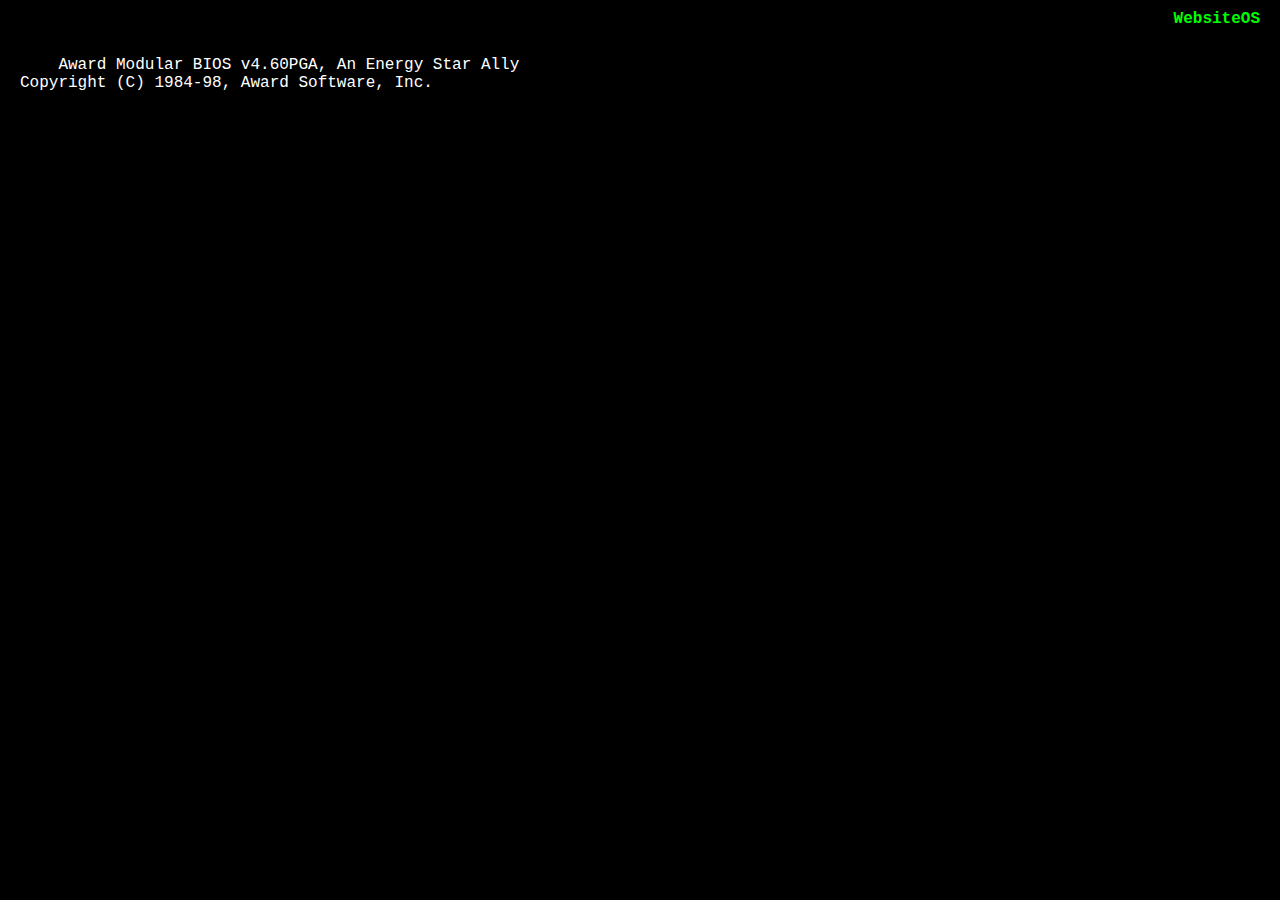
==== commit 3d25bf75: "eeee" ====
--- a/index.html
+++ b/index.html
@@ -29,6 +29,16 @@
             white-space: pre-wrap;
         }
 
+        #websiteOSLogo {
+            position: absolute;
+            top: 10px;
+            right: 20px;
+            color: lime;
+            font-size: 16px;
+            font-weight: bold;
+        }
+
+        /* Boot screen */
         #bootScreen {
             display: none;
             position: relative;
@@ -72,8 +82,8 @@
 
         .window {
             position: absolute;
-            width: 300px;
-            height: 200px;
+            width: 400px;
+            height: 250px;
             background: white;
             color: black;
             border: 2px solid black;
@@ -140,35 +150,12 @@
             0% { background-position-y: 0; }
             100% { background-position-y: 10px; }
         }
-
-        #loadingText {
-            display: none;
-            position: absolute;
-            top: 10px;
-            left: 20px;
-            font-size: 18px;
-            font-weight: bold;
-            background: black;
-            color: white;
-        }
     </style>
 </head>
 <body>
     <!-- Terminal boot screen -->
     <div id="terminal">
-        Award Modular BIOS v4.60PGA, An Energy Star Ally<br>
-        Copyright (C) 1984-98, Award Software, Inc.<br>
-        Version JE4333<br>
-        <br>
-        Detecting IDE Primary Master... Detected<br>
-        Detecting IDE Primary Slave... None<br>
-        Detecting IDE Secondary Master... None<br>
-        Detecting IDE Secondary Slave... None<br>
-        Memory Test: 262144K OK<br>
-        Award Plug and Play BIOS Extension v1.0A<br>
-        Copyright (C) 1998, Award Software, Inc.<br>
-        <br>
-        Press <strong>Del</strong> to enter setup...<br>
+        <div id="websiteOSLogo">WebsiteOS</div>
     </div>
 
     <!-- Boot screen -->
@@ -191,7 +178,7 @@
         </div>
 
         <!-- Window 2: What I'm Good At -->
-        <div class="window" style="top: 150px; left: 300px;">
+        <div class="window" style="top: 350px; left: 500px;">
             <h1>What I’m Good At</h1>
             <div>
                 <ul>
@@ -203,7 +190,7 @@
         </div>
 
         <!-- Window 3: What I Do -->
-        <div class="window" style="top: 250px; left: 100px;">
+        <div class="window" style="top: 150px; left: 600px;">
             <h1>What I Do</h1>
             <div>
                 <p>I am one of the Team Captains for FRC 3824 the HVA RoHAWKTics, I also program and make/work on electronics as a hobby.</p>
@@ -213,53 +200,68 @@
         <!-- Taskbar -->
         <div id="taskbar">
             <div id="startMenuButton">
-                <img src="https://via.placeholder.com/16x16" alt="Start">
+                <img src="win98logo.png" alt="Start" style="height: 16px; width: 16px;">
                 <span>Start</span>
             </div>
             <div id="taskbarClock">12:37 PM</div>
         </div>
     </div>
-
-    <!-- Loading text -->
-    <div id="loadingText" class="crt">Starting WebsiteOS...</div>
-
-    <!-- Audio -->
-    <audio id="startupSound" src="https://freesound.org/data/previews/218/218365_4082826-lq.mp3"></audio>
 
     <script>
         const terminal = document.getElementById("terminal");
         const bootScreen = document.getElementById("bootScreen");
         const homescreen = document.getElementById("homescreen");
-        const loadingText = document.getElementById("loadingText");
-        const startupSound = document.getElementById("startupSound");
-
-        function bootSequence() {
+
+        const bootMessages = [
+            'Award Modular BIOS v4.60PGA, An Energy Star Ally\n',
+            'Copyright (C) 1984-98, Award Software, Inc.\n',
+            'Version JE4333\n',
+            '\n',
+            'Detecting IDE Primary Master... Detected\n',
+            'Detecting IDE Primary Slave... None\n',
+            'Detecting IDE Secondary Master... None\n',
+            'Detecting IDE Secondary Slave... None\n',
+            'Memory Test: '
+        ];
+
+        const ramTotal = 262144;
+
+        function typeMessage(message, delay = 500) {
+            return new Promise(resolve => {
+                terminal.innerHTML += message;
+                setTimeout(resolve, delay);
+            });
+        }
+
+        async function loadRAM() {
+            let ramValue = 0;
+            while (ramValue <= ramTotal) {
+                terminal.innerHTML = terminal.innerHTML.replace(/Memory Test: .*/, `Memory Test: ${ramValue}K`);
+                ramValue += 4096;
+                await new Promise(resolve => setTimeout(resolve, 10));
+            }
+            terminal.innerHTML += ' OK\n';
+        }
+
+        async function bootSequence() {
+            for (const message of bootMessages) {
+                await typeMessage(message, 500);
+            }
+
+            await loadRAM();
+
+            await typeMessage('Award Plug and Play BIOS Extension v1.0A\n', 500);
+            await typeMessage('Copyright (C) 1998, Award Software, Inc.\n', 500);
+
             setTimeout(() => {
                 terminal.style.display = "none";
                 bootScreen.style.display = "block";
 
                 setTimeout(() => {
                     bootScreen.style.display = "none";
-                    showLoadingText();
-                }, 3000);
-            }, 5000);
-        }
-
-        function showLoadingText() {
-            loadingText.style.display = "block";
-            let dots = 0;
-
-            const interval = setInterval(() => {
-                dots = (dots + 1) % 4;
-                loadingText.textContent = "Starting WebsiteOS" + ".".repeat(dots);
-            }, 500);
-
-            setTimeout(() => {
-                clearInterval(interval);
-                loadingText.style.display = "none";
-                homescreen.style.display = "block";
-                startupSound.play();
-            }, 3500);
+                    homescreen.style.display = "block";
+                }, 3000); // Show boot screen for 3 seconds
+            }, 2000); // Delay after terminal messages
         }
 
         bootSequence();
